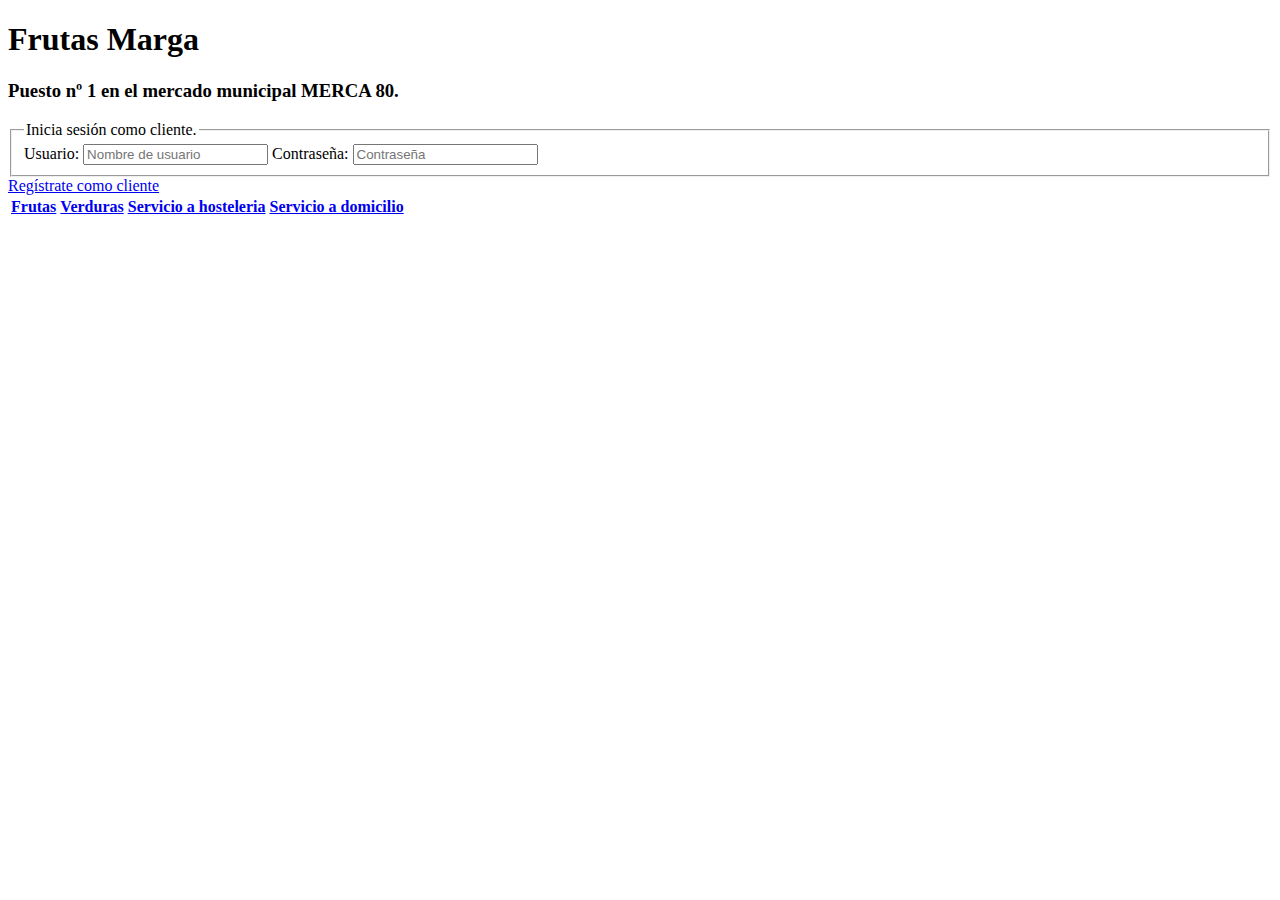
==== index.html @ 6869bffc "Primer commit practica 1 PW" ====
<!DOCTYPE html>
<html lang="en">
<head>
    <meta charset="UTF-8">
    <title>
        Frutas Marga Puesto en el mercado municipal MERCA 80.
        Servicio a domicilio. Servicio a hosteleria. Fruteria Online
    </title>
</head>

<!--Tiene que tener diseño adaptativo (responsive design) -->
<body>

<header>
    <section id="imagenLogo">
        <!--<img src ="logoFrutasMarga" id="logo01" -->
    </section>

    <section id="NombreYDescripcion">
        <h1>Frutas Marga</h1>
        <h3>Puesto nº 1 en el mercado municipal MERCA 80.</h3>
    </section>

    <!-- Log in de usuario -->
    <section id="formularioInicioSesion">
        <form>
            <fieldset>
                <legend> Inicia sesión como cliente. </legend>
                <label for="nombreUsuario">Usuario:</label>
                <input type = "text" id = "nombreUsuario" name="nombreUsuario" placeholder="Nombre de usuario" />
                <label for="contraseñaUsuario">Contraseña:</label>
                <input type = "password" id = "contraseñaUsuario" name="contraseñaUsuario" placeholder="Contraseña" />
            </fieldset>

        </form>
        <!-- Enlace a la alta de usuario -->
        <a href="./html/altaUsuario.html">Regístrate como cliente</a>
    </section>

    <!-- Menu de navegación de las secciones del sitio web-->
    <nav>
        <table>
            <tbody>
            <tr>
                <th><a href="./html/frutas.html">Frutas</a></th>
                <th><a href="./html/verduras.html">Verduras</a></th>
                <th><a href="./html/servicio_hostelería.html">Servicio a hosteleria</a></th>
                <th><a href="./html/servicio_domicilio.html">Servicio a domicilio</a></th>
            </tr>
            </tbody>
        </table>
    </nav>
</header>

<section id="imagenPrincipal">
    <!--<img src ="fotoFruteria" id="fotoFruteria" -->
</section>

<section id="ProductosDestacados">
    <article>
        <h3> </h3>
    </article>
</section>

</body>
</html>
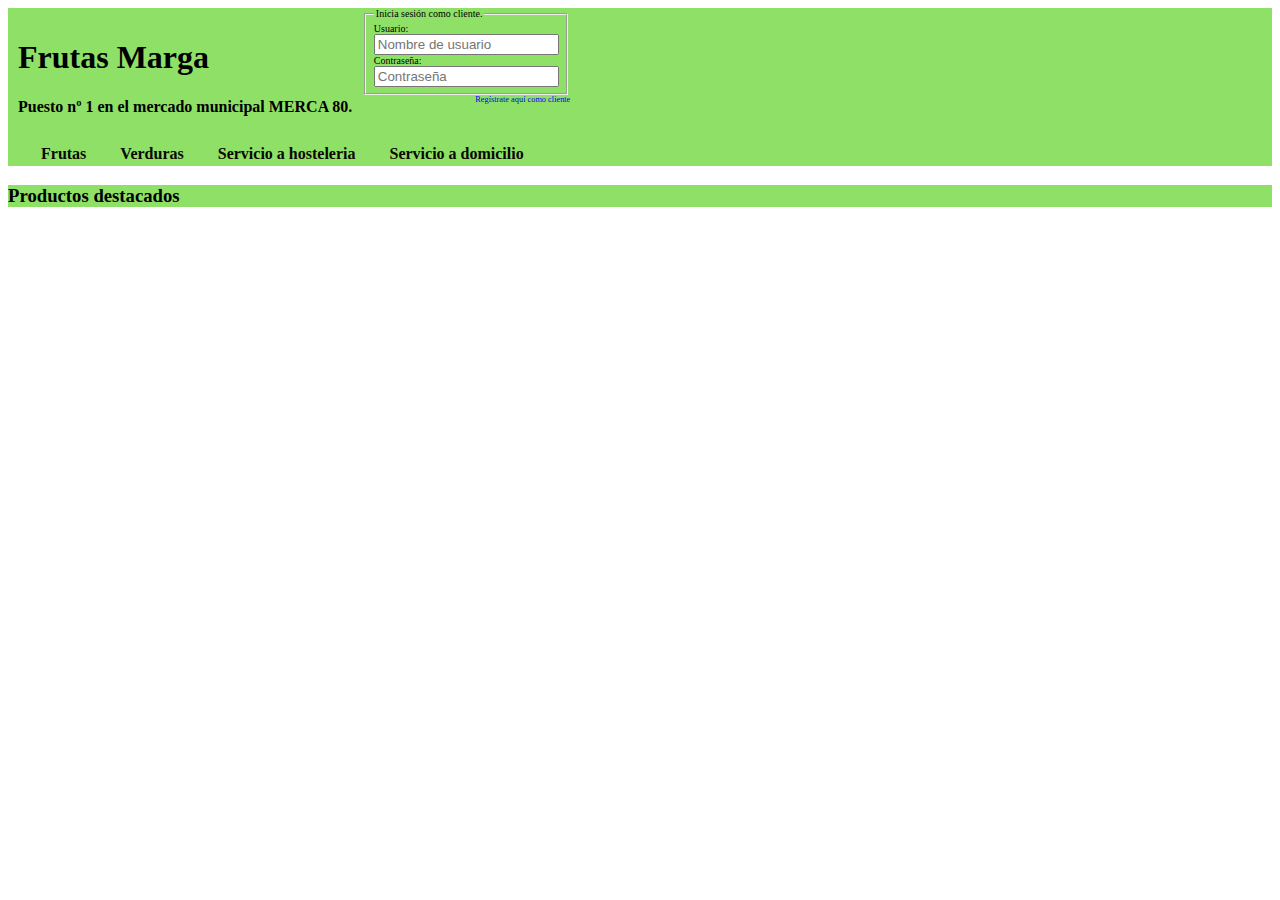
==== commit 432c7e41: "." ====
--- a/index.html
+++ b/index.html
@@ -6,61 +6,83 @@
         Frutas Marga Puesto en el mercado municipal MERCA 80.
         Servicio a domicilio. Servicio a hosteleria. Fruteria Online
     </title>
+    <link rel = "stylesheet" type = "text/css" href = "./css/pruebaHeader.css" />
 </head>
 
 <!--Tiene que tener diseño adaptativo (responsive design) -->
 <body>
 
-<header>
-    <section id="imagenLogo">
-        <!--<img src ="logoFrutasMarga" id="logo01" -->
-    </section>
+<header id="header">
+    <div class ="cabecera">
 
-    <section id="NombreYDescripcion">
-        <h1>Frutas Marga</h1>
-        <h3>Puesto nº 1 en el mercado municipal MERCA 80.</h3>
-    </section>
+        <section id="NombreYDescripcion">
+            <h1>Frutas Marga</h1>
+            <h3 id="subtitulo">Puesto nº 1 en el mercado municipal MERCA 80.</h3>
+        </section>
+
+        <section id="imagenLogo">
+            <!--<img src ="logoFrutasMarga" id="logo01" -->
+        </section>
 
     <!-- Log in de usuario -->
-    <section id="formularioInicioSesion">
-        <form>
-            <fieldset>
-                <legend> Inicia sesión como cliente. </legend>
-                <label for="nombreUsuario">Usuario:</label>
-                <input type = "text" id = "nombreUsuario" name="nombreUsuario" placeholder="Nombre de usuario" />
-                <label for="contraseñaUsuario">Contraseña:</label>
-                <input type = "password" id = "contraseñaUsuario" name="contraseñaUsuario" placeholder="Contraseña" />
-            </fieldset>
+        <section id="formularioInicioSesion_y_Registro">
+            <form>
+                <fieldset class ="inicia_sesion">
+                    <legend > Inicia sesión como cliente. </legend>
+                    <label  for="nombreUsuario">Usuario:</label>
+                    <input  type = "text" id = "nombreUsuario" name="nombreUsuario" placeholder="Nombre de usuario" />
+                    <label  for="contraseñaUsuario">Contraseña:</label>
+                    <input   type = "password" id = "contraseñaUsuario" name="contraseñaUsuario" placeholder="Contraseña" />
+                </fieldset>
 
-        </form>
-        <!-- Enlace a la alta de usuario -->
-        <a href="./html/altaUsuario.html">Regístrate como cliente</a>
-    </section>
+            </form >
+            <!-- Enlace a la alta de usuario -->
+            <a id="enlaceNuevoUsuario" href="./html/altaUsuario.html">Regístrate aquí como cliente</a>
+        </section>
+
+    </div>
+
+
 
     <!-- Menu de navegación de las secciones del sitio web-->
-    <nav>
+    <nav >
         <table>
             <tbody>
-            <tr>
-                <th><a href="./html/frutas.html">Frutas</a></th>
-                <th><a href="./html/verduras.html">Verduras</a></th>
-                <th><a href="./html/servicio_hostelería.html">Servicio a hosteleria</a></th>
-                <th><a href="./html/servicio_domicilio.html">Servicio a domicilio</a></th>
+            <tr >
+                <th><a class="menu" href="./html/frutas.html">Frutas</a></th>
+                <th><a  class="menu" href="./html/verduras.html">Verduras</a></th>
+                <th><a class="menu" href="./html/servicio_hostelería.html">Servicio a hosteleria</a></th>
+                <th><a class="menu" href="./html/servicio_domicilio.html">Servicio a domicilio</a></th>
             </tr>
             </tbody>
         </table>
     </nav>
 </header>
 
-<section id="imagenPrincipal">
+<section id="imagenPrincipal" class="informacionPrincipal">
     <!--<img src ="fotoFruteria" id="fotoFruteria" -->
 </section>
+<!-- INFORMACION PRiNCIPAL DE LA PAGINA-->
+<main>
+    <!-- Sección de productos destacados-->
+    <section id="ProductosDestacados" class="informacionPrincipal">
+        <h3>Productos destacados</h3>
+        <article id="productoDestacado01">
+            <h3> </h3>
+        </article>
 
-<section id="ProductosDestacados">
-    <article>
-        <h3> </h3>
-    </article>
-</section>
+        <article id="productoDestacado02">
+            <h3> </h3>
+        </article>
+
+        <article id="productoDestacado03">
+            <h3> </h3>
+        </article>
+    </section>
+</main>
+
+
+
 
 </body>
 </html>--- a/css/pruebaHeader.css
+++ b/css/pruebaHeader.css
@@ -0,0 +1,51 @@
+#header{
+        background-color: #8fe066;
+    font-family: "Apple SD Gothic Neo", serif;
+}
+
+/*Organizo el nombre, el subtitulo y el formulario de izq a derch.*/
+.cabecera{
+    display: flex;
+    flex-direction: row;
+    flex-wrap: wrap;
+}
+/*disminuyo tamaño de la fuente del enlace del registro de cliente*/
+#formularioInicioSesion_y_Registro{
+    display: block;
+    font-size: x-small;
+}
+/*organizo los campos del formulario en columna*/
+inicia_sesion{
+    display: flex;
+    flex-direction: column
+}
+#enlaceNuevoUsuario{
+    float: right;
+    font-size: smaller;
+    text-decoration: none;
+}
+.inicia_sesion{
+    display: flex;
+    flex-direction: column;
+}
+
+#subtitulo{
+    font-size: medium;
+}
+
+.menu{
+    color: #090800;
+    font-family: "Apple SD Gothic Neo", serif;
+    text-decoration: none;
+    margin-left: 30px;
+}
+
+a:visited {color:#090800; text-decoration:none;}
+
+#NombreYDescripcion{
+    display: inline-block;
+    margin: 10px;
+}
+
+main{background-color: #8fe066}
+
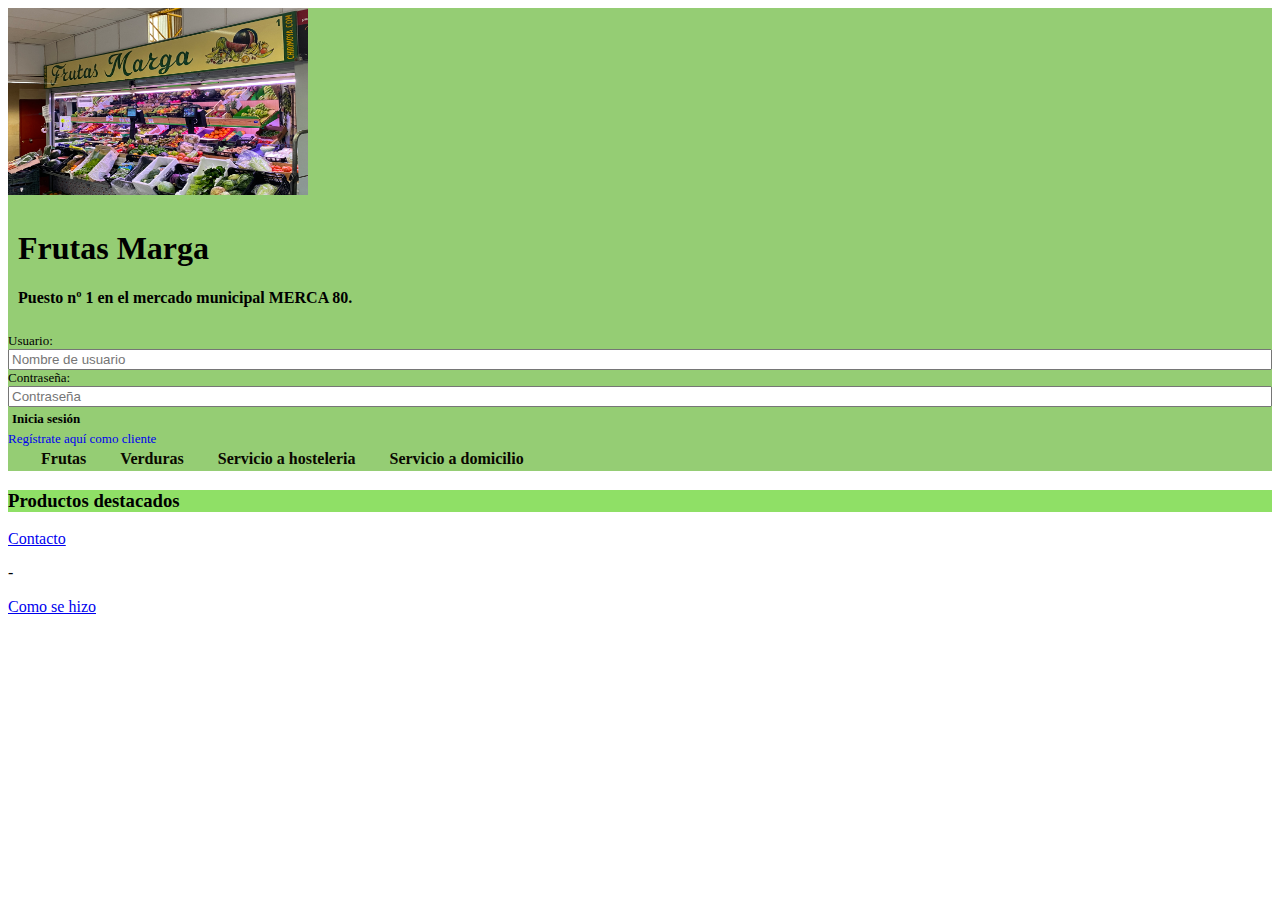
==== commit ee2a4933: "lesgo" ====
--- a/index.html
+++ b/index.html
@@ -3,8 +3,7 @@
 <head>
     <meta charset="UTF-8">
     <title>
-        Frutas Marga Puesto en el mercado municipal MERCA 80.
-        Servicio a domicilio. Servicio a hosteleria. Fruteria Online
+        Frutas Marga
     </title>
     <link rel = "stylesheet" type = "text/css" href = "./css/pruebaHeader.css" />
 </head>
@@ -13,34 +12,30 @@
 <body>
 
 <header id="header">
-    <div class ="cabecera">
 
+
+        <section id="imagenLogo">
+            <img src ="./img/IMG_1698.jpg" class="pequeña">
+        </section>
         <section id="NombreYDescripcion">
             <h1>Frutas Marga</h1>
             <h3 id="subtitulo">Puesto nº 1 en el mercado municipal MERCA 80.</h3>
         </section>
 
-        <section id="imagenLogo">
-            <!--<img src ="logoFrutasMarga" id="logo01" -->
-        </section>
-
     <!-- Log in de usuario -->
         <section id="formularioInicioSesion_y_Registro">
-            <form>
-                <fieldset class ="inicia_sesion">
-                    <legend > Inicia sesión como cliente. </legend>
+            <form class ="inicia_sesion">
                     <label  for="nombreUsuario">Usuario:</label>
                     <input  type = "text" id = "nombreUsuario" name="nombreUsuario" placeholder="Nombre de usuario" />
                     <label  for="contraseñaUsuario">Contraseña:</label>
                     <input   type = "password" id = "contraseñaUsuario" name="contraseñaUsuario" placeholder="Contraseña" />
-                </fieldset>
-
+                    <a href="./html/sitioweb.html" class="enlaceboton">Inicia sesión </a>
             </form >
             <!-- Enlace a la alta de usuario -->
             <a id="enlaceNuevoUsuario" href="./html/altaUsuario.html">Regístrate aquí como cliente</a>
         </section>
 
-    </div>
+
 
 
 
@@ -60,7 +55,7 @@
 </header>
 
 <section id="imagenPrincipal" class="informacionPrincipal">
-    <!--<img src ="fotoFruteria" id="fotoFruteria" -->
+    <!-- <img src ="./img/IMG_1698.jpg" class="grande"> -->
 </section>
 <!-- INFORMACION PRiNCIPAL DE LA PAGINA-->
 <main>
@@ -81,6 +76,11 @@
     </section>
 </main>
 
+    <footer>
+        <a class="contacto" href="./html/frutas.html">Contacto</a>
+        <p> - </p>
+        <a class="contacto" href="./html/frutas.html">Como se hizo</a>
+    </footer>
 
 
 
--- a/css/pruebaHeader.css
+++ b/css/pruebaHeader.css
@@ -1,5 +1,5 @@
 #header{
-        background-color: #8fe066;
+        background-color: #95cd74;
     font-family: "Apple SD Gothic Neo", serif;
 }
 
@@ -9,10 +9,17 @@
     flex-direction: row;
     flex-wrap: wrap;
 }
+.logoYfoto{
+    display: flex;
+    flex-direction: row;
+    flex-wrap: wrap;
+
+}
 /*disminuyo tamaño de la fuente del enlace del registro de cliente*/
 #formularioInicioSesion_y_Registro{
-    display: block;
-    font-size: x-small;
+    display: flex;
+    flex-direction: column;
+    font-size: small;
 }
 /*organizo los campos del formulario en columna*/
 inicia_sesion{
@@ -21,7 +28,7 @@
 }
 #enlaceNuevoUsuario{
     float: right;
-    font-size: smaller;
+    font-size: small;
     text-decoration: none;
 }
 .inicia_sesion{
@@ -49,3 +56,16 @@
 
 main{background-color: #8fe066}
 
+img.pequeña{
+    width: 300px;
+    height: 187px;
+}
+
+.enlaceboton {
+
+    font-weight: bold;
+    padding: 4px;
+    color: #000000;
+    text-decoration: none;
+}
+
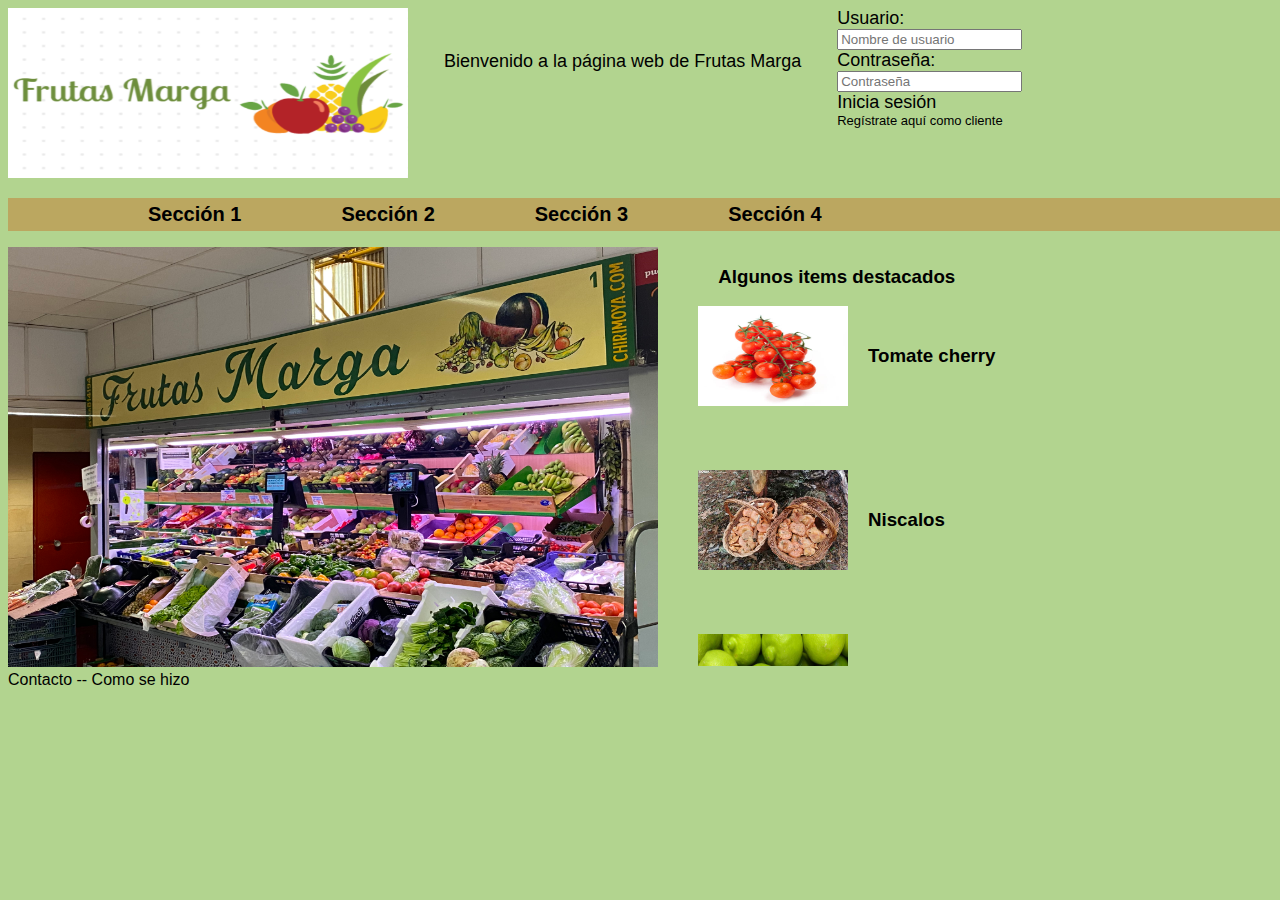
==== commit f4f068cf: "primer gran avance" ====
--- a/index.html
+++ b/index.html
@@ -5,81 +5,90 @@
     <title>
         Frutas Marga
     </title>
-    <link rel = "stylesheet" type = "text/css" href = "./css/pruebaHeader.css" />
+    <link rel = "stylesheet" type = "text/css" href = "css/pruebaHeader.css" />
 </head>
 
 <!--Tiene que tener diseño adaptativo (responsive design) -->
 <body>
 
-<header id="header">
+    <header>
 
+        <section class="header">
+            <section >
+                <img src ="./img/Logo.PNG" id="logo">
+            </section>
+            <section id="eslogan" >
+                <p>Bienvenido a la página web de Frutas Marga</p>
+            </section>
 
-        <section id="imagenLogo">
-            <img src ="./img/IMG_1698.jpg" class="pequeña">
-        </section>
-        <section id="NombreYDescripcion">
-            <h1>Frutas Marga</h1>
-            <h3 id="subtitulo">Puesto nº 1 en el mercado municipal MERCA 80.</h3>
-        </section>
-
-    <!-- Log in de usuario -->
-        <section id="formularioInicioSesion_y_Registro">
-            <form class ="inicia_sesion">
-                    <label  for="nombreUsuario">Usuario:</label>
-                    <input  type = "text" id = "nombreUsuario" name="nombreUsuario" placeholder="Nombre de usuario" />
-                    <label  for="contraseñaUsuario">Contraseña:</label>
-                    <input   type = "password" id = "contraseñaUsuario" name="contraseñaUsuario" placeholder="Contraseña" />
-                    <a href="./html/sitioweb.html" class="enlaceboton">Inicia sesión </a>
-            </form >
-            <!-- Enlace a la alta de usuario -->
-            <a id="enlaceNuevoUsuario" href="./html/altaUsuario.html">Regístrate aquí como cliente</a>
+        <!-- Log in de usuario -->
+            <section id="formularioInicioSesion_y_Registro" class="cabecera">
+                <form class ="inicia_sesion">
+                        <label  for="nombreUsuario">Usuario:</label>
+                        <input  type = "text" id = "nombreUsuario" name="nombreUsuario" placeholder="Nombre de usuario" />
+                        <label  for="contraseñaUsuario">Contraseña:</label>
+                        <input   type = "password" id = "contraseñaUsuario" name="contraseñaUsuario" placeholder="Contraseña" />
+                        <a href="./html/sitioweb.html" class="enlaceboton">Inicia sesión </a>
+                </form >
+                <!-- Enlace a la alta de usuario -->
+                <a id="enlaceNuevoUsuario" href="./html/altaUsuario.html">Regístrate aquí como cliente</a>
+            </section>
         </section>
 
 
 
 
 
-    <!-- Menu de navegación de las secciones del sitio web-->
-    <nav >
-        <table>
-            <tbody>
-            <tr >
-                <th><a class="menu" href="./html/frutas.html">Frutas</a></th>
-                <th><a  class="menu" href="./html/verduras.html">Verduras</a></th>
-                <th><a class="menu" href="./html/servicio_hostelería.html">Servicio a hosteleria</a></th>
-                <th><a class="menu" href="./html/servicio_domicilio.html">Servicio a domicilio</a></th>
-            </tr>
-            </tbody>
-        </table>
-    </nav>
-</header>
+        <!-- Menu de navegación de las secciones del sitio web-->
+        <nav >
+            <ul class="menu">
 
-<section id="imagenPrincipal" class="informacionPrincipal">
-    <!-- <img src ="./img/IMG_1698.jpg" class="grande"> -->
-</section>
-<!-- INFORMACION PRiNCIPAL DE LA PAGINA-->
-<main>
-    <!-- Sección de productos destacados-->
-    <section id="ProductosDestacados" class="informacionPrincipal">
-        <h3>Productos destacados</h3>
-        <article id="productoDestacado01">
-            <h3> </h3>
-        </article>
+                <li><a class="nav" href="html/seccion1.html">Sección 1</a></li>
+                <li><a   class="nav" href="html/seccion2.html">Sección 2</a></li>
+                <li><a class="nav" href="./html/seccion2.html">Sección 3</a></li>
+                <li><a  class="nav" href="./html/seccion2.html">Sección 4</a></li>
+            </ul>
 
-        <article id="productoDestacado02">
-            <h3> </h3>
-        </article>
+        </nav>
+    </header>
 
-        <article id="productoDestacado03">
-            <h3> </h3>
-        </article>
-    </section>
-</main>
+    <!-- INFORMACION PRiNCIPAL DE LA PAGINA-->
+    <main class="index_main">
 
-    <footer>
-        <a class="contacto" href="./html/frutas.html">Contacto</a>
-        <p> - </p>
-        <a class="contacto" href="./html/frutas.html">Como se hizo</a>
+        <section id="imagenPrincipal" >
+         <img src ="./img/IMG_1698.jpg" class="foto_principal">
+        </section>
+
+        <!-- Sección de productos destacados-->
+        <section class="seccion_productos_destacados">
+
+            <h3 class="titulo_producto_destacado">Algunos items destacados</h3>
+
+            <section id="ProductosDestacados" >
+
+                <article class="productoDestacado">
+                    <img src ="./img/tomate-cherry.jpg" class="foto_articulo">
+                    <h3 class="nombre_articulo">Tomate cherry</h3>
+                </article>
+
+                <article class="productoDestacado">
+                    <img src ="./img/niscalos.jpeg" class="foto_articulo">
+                    <h3 class="nombre_articulo">Niscalos</h3>
+                </article>
+
+                <article class="productoDestacado">
+                    <img src ="./img/lima-mexicana.jpg" class="foto_articulo">
+                    <h3 class="nombre_articulo"> Limas</h3>
+                </article>
+            </section>
+        </section>
+
+
+    </main>
+
+    <footer class="contacto" >
+        <a class="try" href="html/contacto.html">Contacto -- </a>
+        <a class="try" href="html/seccion1.html">Como se hizo </a>
     </footer>
 
 
--- a/css/pruebaHeader.css
+++ b/css/pruebaHeader.css
@@ -1,71 +1,143 @@
-#header{
-        background-color: #95cd74;
-    font-family: "Apple SD Gothic Neo", serif;
+html{
+    background-color: #b2d48f;
+    font-family: "Calibri Light", sans-serif;
+}
+header{
+    display: block;
+    min-width :100%;
+}
+a{
+    color: black;
+    text-decoration: none;
+}
+.header{
+    display: flex;
+    flex-direction: row;
 }
 
-/*Organizo el nombre, el subtitulo y el formulario de izq a derch.*/
-.cabecera{
-    display: flex;
-    flex-direction: row;
-    flex-wrap: wrap;
+
+#logo{
+    width: 400px;
+    height: 170px;
 }
-.logoYfoto{
-    display: flex;
-    flex-direction: row;
-    flex-wrap: wrap;
 
+#eslogan{
+    width: 30%;
+    margin: 25px;
+    font-size: large;
+    text-align: center;
 }
 /*disminuyo tamaño de la fuente del enlace del registro de cliente*/
 #formularioInicioSesion_y_Registro{
+
     display: flex;
     flex-direction: column;
     font-size: small;
 }
 /*organizo los campos del formulario en columna*/
-inicia_sesion{
+.inicia_sesion{
     display: flex;
-    flex-direction: column
+    flex-direction: column;
+    font-size: large;
 }
 #enlaceNuevoUsuario{
     float: right;
     font-size: small;
-    text-decoration: none;
 }
-.inicia_sesion{
+.menu{
+    background-color: rgba(191, 151, 78, 0.73);
+    display: flex;
+    flex-direction: row;
+    list-style: none;
+    flex-wrap: nowrap;
+    min-width: 100%;
+
+}
+
+.nav {
+    font-weight: bold;
+    display: inline-block;
+    font-size: 20px;
+    padding-left: 50px;
+    margin-left: 50px;
+    padding-top: 5px;
+    padding-bottom: 5px;
+
+}
+
+.index_main{
+    display: flex;
+    flex-direction: row;
+}
+.foto_principal{
+    width: 650px;
+    height: 420px;
+}
+
+.titulo_producto_destacado{
+    text-align:center;
+}
+.seccion_productos_destacados{
     display: flex;
     flex-direction: column;
 }
 
-#subtitulo{
-    font-size: medium;
+#ProductosDestacados{
+    padding-left: 20px;
+    margin-left: 20px;
+    overflow-y: scroll;
+}
+.productoDestacado{
+    display: flex;
+    flex-direction: row;
+    padding-bottom: 20px;
+    height: 40%;
+
 }
 
-.menu{
-    color: #090800;
-    font-family: "Apple SD Gothic Neo", serif;
-    text-decoration: none;
-    margin-left: 30px;
+
+.foto_articulo{
+    width: 150px;
+    height: 100px;
+
 }
 
-a:visited {color:#090800; text-decoration:none;}
-
-#NombreYDescripcion{
-    display: inline-block;
-    margin: 10px;
+.nombre_articulo{
+    font-weight: bold;
+    padding: 20px;
 }
 
-main{background-color: #8fe066}
 
-img.pequeña{
-    width: 300px;
-    height: 187px;
+.contacto{
+    color: black;
+    display: inline;
+    text-decoration: none;
+    text-align: center;
+
+}
+/*css para las secciones*/
+.titulo_seccion{
+    color: white;
 }
 
-.enlaceboton {
+/*css para el alta de usuario*/
 
-    font-weight: bold;
-    padding: 4px;
-    color: #000000;
-    text-decoration: none;
+
+
+/*css para los items*/
+
+.item_main{
+    display: flex;
+    flex-direction: column;
 }
 
+.info_producto{
+    display: flex;
+    flex-direction: row;
+}
+
+.foto_item{
+    width: 400px;
+    height: 400px;
+}
+
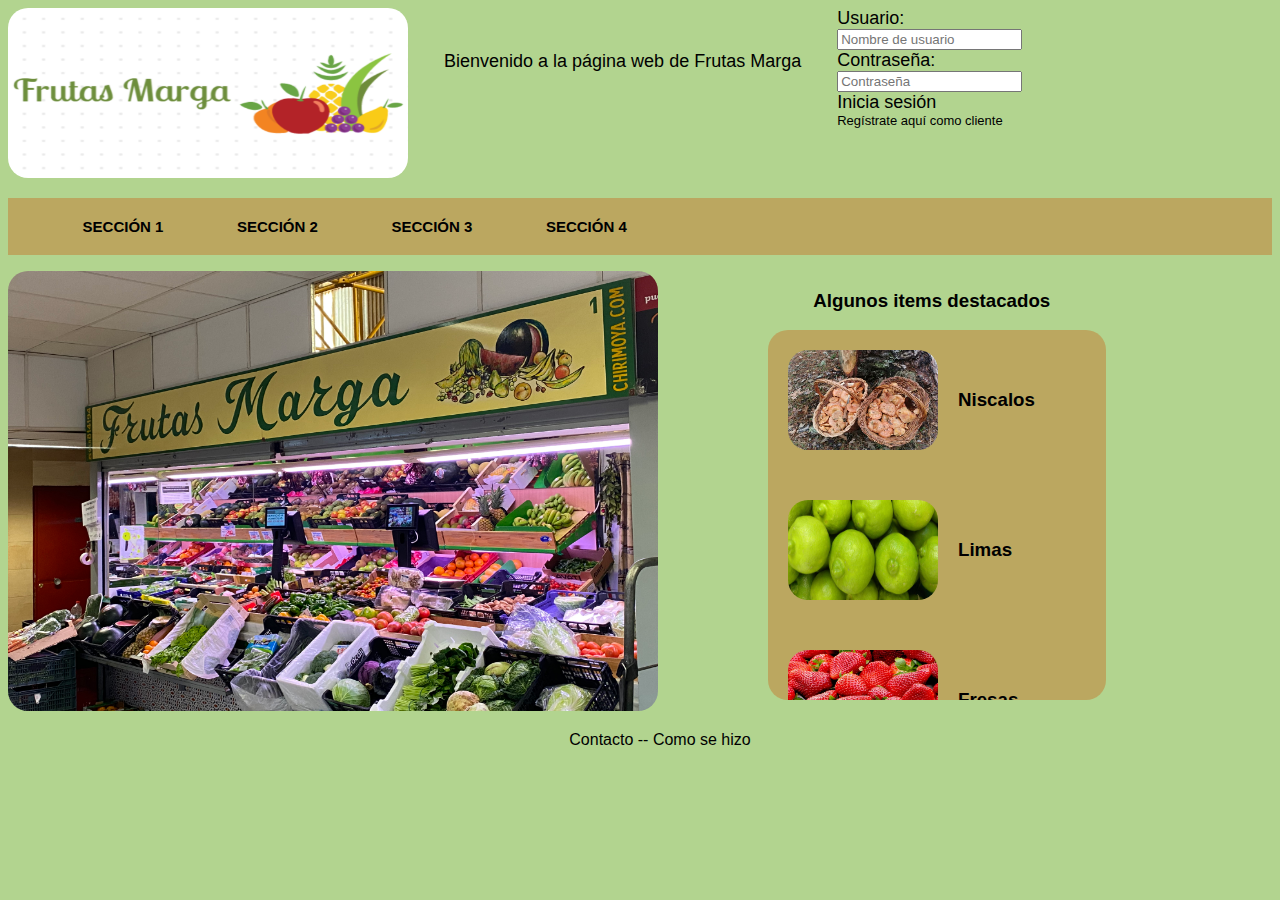
==== commit d485ad45: "index completo. Terminar sitioweb y aplicar estilos al resto de paginas." ====
--- a/index.html
+++ b/index.html
@@ -5,7 +5,7 @@
     <title>
         Frutas Marga
     </title>
-    <link rel = "stylesheet" type = "text/css" href = "css/pruebaHeader.css" />
+    <link rel = "stylesheet" type = "text/css" href = "css/hojaDeEstilos.css" />
 </head>
 
 <!--Tiene que tener diseño adaptativo (responsive design) -->
@@ -40,13 +40,12 @@
 
 
         <!-- Menu de navegación de las secciones del sitio web-->
-        <nav >
-            <ul class="menu">
-
-                <li><a class="nav" href="html/seccion1.html">Sección 1</a></li>
-                <li><a   class="nav" href="html/seccion2.html">Sección 2</a></li>
-                <li><a class="nav" href="./html/seccion2.html">Sección 3</a></li>
-                <li><a  class="nav" href="./html/seccion2.html">Sección 4</a></li>
+        <nav class="menu">
+            <ul >
+                <li><a  href="html/seccion1.html">Sección 1</a></li>
+                <li><a    href="html/seccion2.html">Sección 2</a></li>
+                <li><a  href="./html/seccion2.html">Sección 3</a></li>
+                <li><a   href="./html/seccion2.html">Sección 4</a></li>
             </ul>
 
         </nav>
@@ -67,19 +66,26 @@
             <section id="ProductosDestacados" >
 
                 <article class="productoDestacado">
-                    <img src ="./img/tomate-cherry.jpg" class="foto_articulo">
-                    <h3 class="nombre_articulo">Tomate cherry</h3>
+                    <a href="html/item4.html"><img src ="./img/niscalos.jpeg" class="foto_articulo"></a>
+                    <a href="html/item4.html"> <h3 class="nombre_articulo">Niscalos</h3></a>
                 </article>
 
                 <article class="productoDestacado">
-                    <img src ="./img/niscalos.jpeg" class="foto_articulo">
-                    <h3 class="nombre_articulo">Niscalos</h3>
+                    <a href="html/item3.html"><img src ="./img/lima-mexicana.jpg" class="foto_articulo"></a>
+                    <a href="html/item3.html"><h3 class="nombre_articulo"> Limas</h3></a>
                 </article>
 
                 <article class="productoDestacado">
-                    <img src ="./img/lima-mexicana.jpg" class="foto_articulo">
-                    <h3 class="nombre_articulo"> Limas</h3>
+                    <a href="html/item2.html" ><img src ="./img/fresas.png" class="foto_articulo"></a>
+                    <a href="html/item2.html" ><h3 class="nombre_articulo"> Fresas</h3></a>
                 </article>
+
+                <article class="productoDestacado">
+                    <a href="html/item1.html"> <img src ="./img/tomate-cherry.jpg" class="foto_articulo"></a>
+                    <a href="html/item1.html"><h3 class="nombre_articulo">Tomate cherry</h3></a>
+                </article>
+
+
             </section>
         </section>
 
@@ -87,8 +93,12 @@
     </main>
 
     <footer class="contacto" >
-        <a class="try" href="html/contacto.html">Contacto -- </a>
-        <a class="try" href="html/seccion1.html">Como se hizo </a>
+        <ul>
+            <li><a class="try" href="html/contacto.html">Contacto -- </a></li>
+            <li><a class="try" href="html/seccion1.html">Como se hizo </a></li>
+
+        </ul>
+
     </footer>
 
 
--- a/css/hojaDeEstilos.css
+++ b/css/hojaDeEstilos.css
@@ -0,0 +1,158 @@
+html{
+    background-color: #b2d48f;
+    font-family: "Calibri Light", sans-serif;
+}
+header{
+    display: block;
+    min-width :100%;
+}
+a{
+    color: black;
+    text-decoration: none;
+}
+.header{
+    display: flex;
+    flex-direction: row;
+}
+
+
+#logo{
+    width: 400px;
+    height: 170px;
+    border-radius: 20px;
+}
+
+#eslogan{
+    width: 30%;
+    margin: 25px;
+    font-size: large;
+    text-align: center;
+}
+/*disminuyo tamaño de la fuente del enlace del registro de cliente*/
+#formularioInicioSesion_y_Registro{
+
+    display: flex;
+    flex-direction: column;
+    font-size: small;
+}
+/*organizo los campos del formulario en columna*/
+.inicia_sesion{
+    display: flex;
+    flex-direction: column;
+    font-size: large;
+}
+#enlaceNuevoUsuario{
+    float: right;
+    font-size: small;
+}
+.menu ul{
+    background-color: rgba(191, 151, 78, 0.73);
+    list-style: none;
+
+}
+.menu li {
+    font-weight: bold;
+    display: inline-block;
+    font-size: 15px;
+
+
+}
+
+.menu a{
+    display: block;
+    width: 100px;
+    padding: 20px 25px;
+    text-transform: uppercase;
+    text-align: center;
+}
+
+.menu a:hover{
+    background: rgba(141, 101, 28, 0.73);
+
+}
+
+.index_main{
+    display: flex;
+    flex-direction: row;
+}
+.foto_principal{
+    width: 650px;
+    height: 440px;
+    border-radius: 20px;
+}
+
+.titulo_producto_destacado{
+    text-align:center;
+}
+.seccion_productos_destacados{
+    display: flex;
+    flex-direction: column;
+    padding-left:100px;
+    padding-right :100px;
+}
+
+#ProductosDestacados{
+    padding-left: 20px;
+    padding-top: 20px;
+    margin-left: 10px;
+    border-radius: 20px;
+    overflow-y: scroll;
+    background: rgba(191, 151, 78, 0.73);
+    max-height: 350px;
+}
+.productoDestacado{
+    display: flex;
+    flex-direction: row;
+    padding-bottom: 10px;
+    height: 40%;
+}
+
+
+.foto_articulo{
+    width: 150px;
+    height: 100px;
+    border-radius: 20px;
+
+}
+
+.nombre_articulo{
+    font-weight: bold;
+    padding: 20px;
+}
+
+
+.contacto ul{
+    color: black;
+    list-style: none;
+    text-align: center;
+
+}
+.contacto li{
+    display: inline-block;
+}
+/*css para las secciones*/
+.titulo_seccion{
+    color: white;
+}
+
+/*css para el alta de usuario*/
+
+
+
+/*css para los items*/
+
+.item_main{
+    display: flex;
+    flex-direction: column;
+}
+
+.info_producto{
+    display: flex;
+    flex-direction: row;
+}
+
+.foto_item{
+    width: 400px;
+    height: 400px;
+}
+
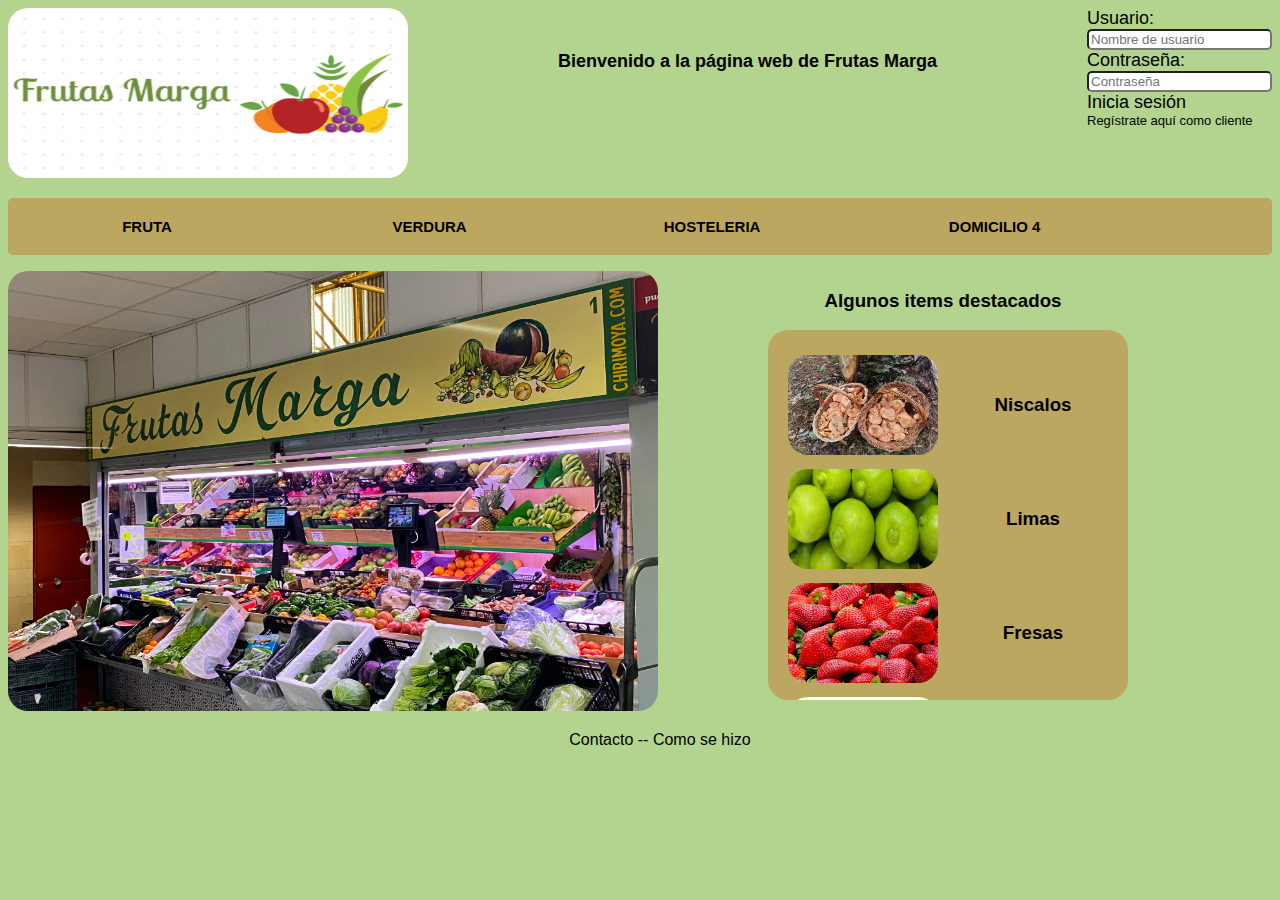
==== commit 1fdc9d7a: "Index acabado, sitioweb acabado. Secciones por terminar Falta administracion y dar par de vueltas a " ====
--- a/index.html
+++ b/index.html
@@ -42,10 +42,10 @@
         <!-- Menu de navegación de las secciones del sitio web-->
         <nav class="menu">
             <ul >
-                <li><a  href="html/seccion1.html">Sección 1</a></li>
-                <li><a    href="html/seccion2.html">Sección 2</a></li>
-                <li><a  href="./html/seccion2.html">Sección 3</a></li>
-                <li><a   href="./html/seccion2.html">Sección 4</a></li>
+                <li><a  href="html/seccion1.html">Fruta</a></li>
+                <li><a    href="html/seccion2.html">Verdura</a></li>
+                <li><a  href="./html/seccion2.html">Hosteleria</a></li>
+                <li><a   href="./html/seccion2.html">Domicilio 4</a></li>
             </ul>
 
         </nav>
--- a/css/hojaDeEstilos.css
+++ b/css/hojaDeEstilos.css
@@ -23,10 +23,11 @@
 }
 
 #eslogan{
-    width: 30%;
+    width: 50%;
     margin: 25px;
     font-size: large;
     text-align: center;
+    font-weight: bold;
 }
 /*disminuyo tamaño de la fuente del enlace del registro de cliente*/
 #formularioInicioSesion_y_Registro{
@@ -35,6 +36,11 @@
     flex-direction: column;
     font-size: small;
 }
+#formularioInicioSesion_y_Registro input{
+    border-radius: 5px;
+}
+
+
 /*organizo los campos del formulario en columna*/
 .inicia_sesion{
     display: flex;
@@ -45,33 +51,48 @@
     float: right;
     font-size: small;
 }
+
+#usuarioIniciado{
+    margin-bottom: 100px;
+    background-color: rgba(191, 151, 78, 0.73);
+    border-radius: 5px;
+}
+
+
+.UsuarioyAdministracion{
+    display:    flex;
+    flex-direction: column;
+}
 .menu ul{
     background-color: rgba(191, 151, 78, 0.73);
     list-style: none;
+    min-width: 100%;
+    padding: 0;
+    border-radius: 5px;
 
 }
 .menu li {
     font-weight: bold;
     display: inline-block;
     font-size: 15px;
-
-
+    width: 22%;
+    text-align: center;
 }
 
 .menu a{
     display: block;
-    width: 100px;
     padding: 20px 25px;
     text-transform: uppercase;
-    text-align: center;
+    justify-content: space-around;
 }
 
 .menu a:hover{
     background: rgba(141, 101, 28, 0.73);
-
-}
-
-.index_main{
+    border-radius: 5px;
+
+}
+
+.index_main, .sitioWeb_main{
     display: flex;
     flex-direction: row;
 }
@@ -100,11 +121,17 @@
     background: rgba(191, 151, 78, 0.73);
     max-height: 350px;
 }
+::-webkit-scrollbar{
+    border-radius: 2px;
+    width: 16px;
+}
+
 .productoDestacado{
     display: flex;
     flex-direction: row;
-    padding-bottom: 10px;
-    height: 40%;
+    padding-bottom: 5px;
+    padding-top:    5px;
+
 }
 
 
@@ -118,6 +145,13 @@
 .nombre_articulo{
     font-weight: bold;
     padding: 20px;
+    min-width: 150px;
+    text-align: center;
+}
+
+.productoDestacado a:hover{
+    background: rgba(141, 101, 28, 0.73);
+    border-radius: 20px;
 }
 
 
@@ -130,12 +164,39 @@
 .contacto li{
     display: inline-block;
 }
-/*css para las secciones*/
+
+/*------------------------------------------------------------------------------------------*/
+                                /*css para las secciones(fruta,verdura...)*/
+
 .titulo_seccion{
-    color: white;
+    color: black;
+    text-align: center;
+    font-size: 50px;
+    margin-top: 0;
+    text-transform: uppercase;
+}
+
+.tabla_articulos{
+    margin: 0 auto; /*centra la tabla*/
+}
+
+.articulo{
+
 }
 
 /*css para el alta de usuario*/
+.form_alta_usuario, #conocerTienda{
+    display: flex;
+    flex-direction: column;
+    max-width: 500px;
+    border-radius: 5px;
+    border: 1px;
+    margin-left: 50px;
+}
+
+#button1, #button2{
+    border-radius: 5px;
+}
 
 
 
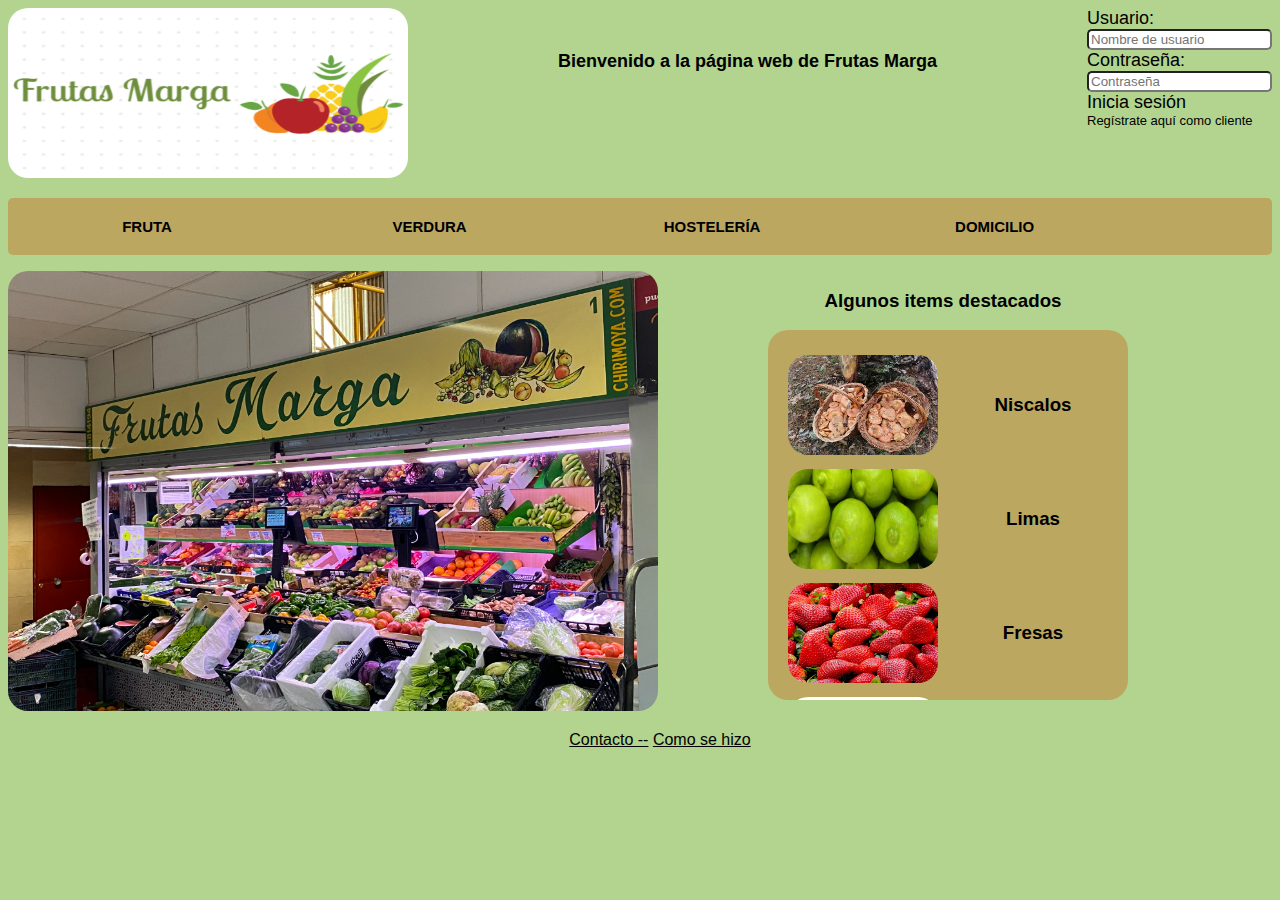
==== commit 44df3d2d: "Practica casi terminada. FAlta memoria y dudas en cuaderno de notas" ====
--- a/index.html
+++ b/index.html
@@ -15,7 +15,7 @@
 
         <section class="header">
             <section >
-                <img src ="./img/Logo.PNG" id="logo">
+                <a href="index.html"><img src ="img/Logo.PNG" id="logo"> </a>
             </section>
             <section id="eslogan" >
                 <p>Bienvenido a la página web de Frutas Marga</p>
@@ -28,7 +28,7 @@
                         <input  type = "text" id = "nombreUsuario" name="nombreUsuario" placeholder="Nombre de usuario" />
                         <label  for="contraseñaUsuario">Contraseña:</label>
                         <input   type = "password" id = "contraseñaUsuario" name="contraseñaUsuario" placeholder="Contraseña" />
-                        <a href="./html/sitioweb.html" class="enlaceboton">Inicia sesión </a>
+                        <a href="./html/sitioweb.html" class="enlaceboton">Inicia sesión</a>
                 </form >
                 <!-- Enlace a la alta de usuario -->
                 <a id="enlaceNuevoUsuario" href="./html/altaUsuario.html">Regístrate aquí como cliente</a>
@@ -44,8 +44,8 @@
             <ul >
                 <li><a  href="html/seccion1.html">Fruta</a></li>
                 <li><a    href="html/seccion2.html">Verdura</a></li>
-                <li><a  href="./html/seccion2.html">Hosteleria</a></li>
-                <li><a   href="./html/seccion2.html">Domicilio 4</a></li>
+                <li><a  href="./html/seccion2.html">Hostelería</a></li>
+                <li><a   href="./html/seccion2.html">Domicilio</a></li>
             </ul>
 
         </nav>
--- a/css/hojaDeEstilos.css
+++ b/css/hojaDeEstilos.css
@@ -52,7 +52,7 @@
     font-size: small;
 }
 
-#usuarioIniciado{
+.usuarioIniciado{
     margin-bottom: 100px;
     background-color: rgba(191, 151, 78, 0.73);
     border-radius: 5px;
@@ -92,7 +92,7 @@
 
 }
 
-.index_main, .sitioWeb_main{
+.index_main, .sitioWeb_main, .item_main, .main_administracion{
     display: flex;
     flex-direction: row;
 }
@@ -163,6 +163,7 @@
 }
 .contacto li{
     display: inline-block;
+    text-decoration: underline;
 }
 
 /*------------------------------------------------------------------------------------------*/
@@ -178,10 +179,35 @@
 
 .tabla_articulos{
     margin: 0 auto; /*centra la tabla*/
+    border-style: ridge;
+    border-radius: 20px;
+    border-color: rgba(141, 101, 28, 0.73);
 }
 
 .articulo{
-
+    width: 35%;
+    height: 35%;
+    padding: 20px;
+    text-align: center;
+}
+.articulo h3:hover{
+    background: rgba(141, 101, 28, 0.73);
+    border-radius: 10px;
+
+}
+
+.nombre_articulo, .foto_articulo{
+    text-align: center;
+}
+.navegacion_seccion ul{
+    text-align: center;
+}
+.navegacion_seccion li{
+    display: inline-block;
+    list-style: none;
+    text-decoration: underline;
+    font-size: large;
+    padding: 5px;
 }
 
 /*css para el alta de usuario*/
@@ -210,10 +236,70 @@
 .info_producto{
     display: flex;
     flex-direction: row;
-}
-
+    max-width: 700px; /*evita el solapamiento entre la foto y la tabla*/
+}
+
+.imagen_producto{
+    width: 700px
+}
 .foto_item{
-    width: 400px;
-    height: 400px;
-}
-
+    width: 300px;
+    height: 300px;
+    border-radius: 20px;
+    margin-left: 20px;
+}
+.tabla_item{
+    width: 500px;
+    font-size: large;
+    padding: 30px;
+}
+
+.precio, .titulo_descripcion{
+    font-weight: bold;
+}
+
+.titulo_descripcion{
+    margin-left: 20px;
+}
+
+.descripcion{
+    padding: 30px;
+    margin: 10px;
+    border: 2px dashed black;
+    width: 90%;
+}
+
+.navegacion_items li{
+    width: 45%;
+    display: inline-block;
+    list-style: none;
+    text-align: center;
+    text-decoration: underline;
+}
+
+
+
+/*Adminsitracion*/
+textarea{
+    resize: none;
+    margin-bottom: 10px;
+}
+
+.formulario_admisnitracion{
+    display:flex;
+    flex-direction: column;
+    width: 30%;
+    margin: 0 auto 0 50px;
+}
+
+.arrastra_foto{
+
+    border-style: dashed;
+    border-color: black;
+    padding: 100px;
+}
+
+#boton_cargar_foto, #boton_guardar_articulo{
+    max-width: 50%;
+    margin-bottom: 10px;
+}